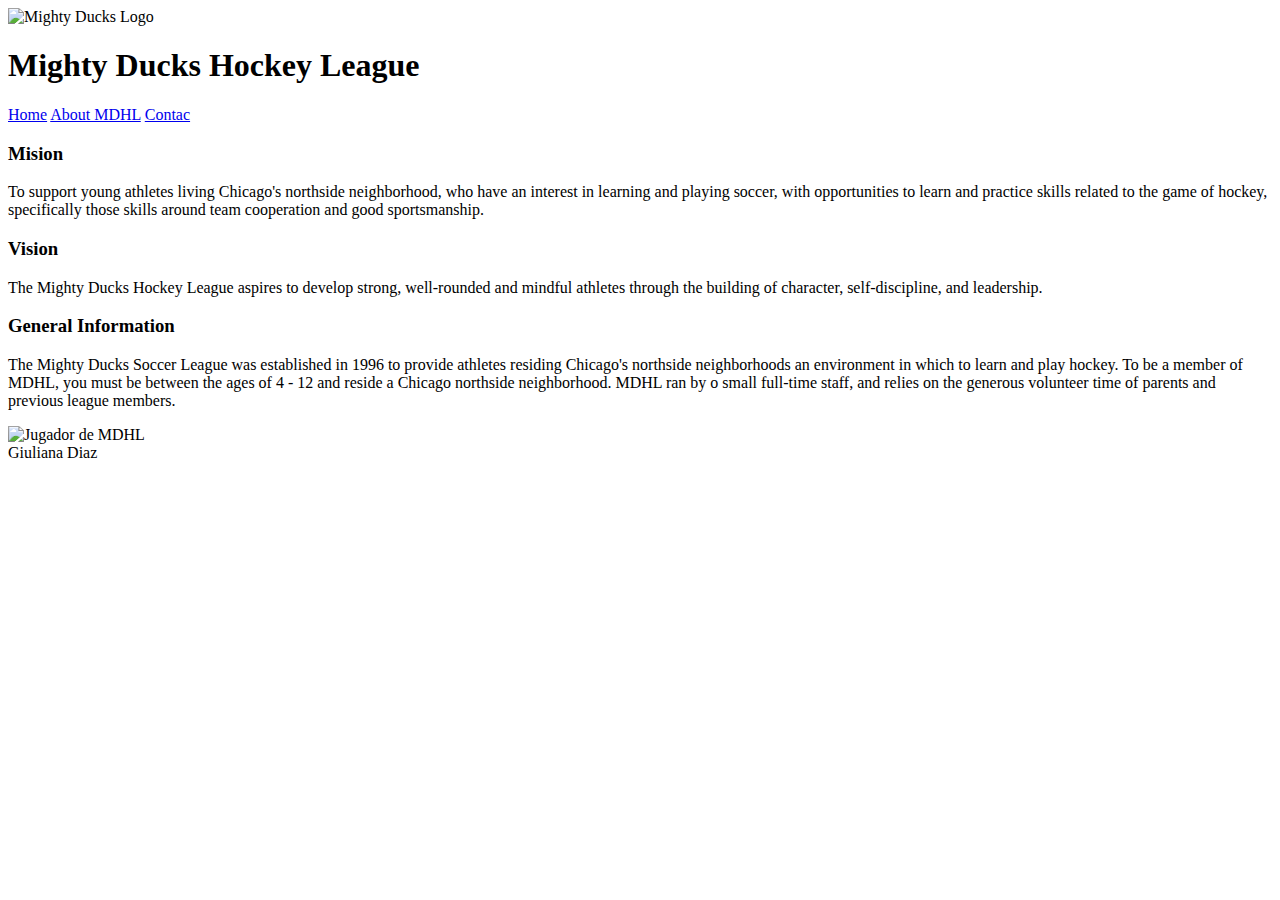
==== pages/about.html @ 8327b74f "Se implementaron las correccion del Sprint1 y se creo la carpeta de estilos con sus respectivos arch" ====
<!DOCTYPE html>
<html lang="en">
<head>
    <meta charset="UTF-8">
    <meta name="viewport" content="width=device-width, initial-scale=1.0">
    <meta name="description" content="Equipo de Hockey">
    <meta name="author" content="Giuliana Diaz">
    <title>MDHL</title>
</head>
<body>
    <header>
        <img src="../img/logo1.png" alt="Mighty Ducks Logo" width="200">
        <h1>Mighty Ducks Hockey League</h1>
    </header>

    <div>
        <nav>
            <a href="../index.html">Home</a>
            <a href="#">About MDHL</a>
            <a href="contact.html">Contac</a>
        </nav>
    </div>

    <div>
        <main> 
            <section>
                <h3>Mision</h3>
                    <p>To support young athletes living Chicago's northside neighborhood, who have an interest in
                        learning and playing soccer, with opportunities to learn and practice skills related to the game of
                        hockey, specifically those skills around team cooperation and good sportsmanship.</p>
            </section>

            <section>
                <h3>Vision</h3>
                    <p>The Mighty Ducks Hockey League aspires to develop strong, well-rounded and mindful athletes
                        through the building of character, self-discipline, and leadership.</p>
            </section>

            <section>
                <h3>General Information</h3>
                    <p>The Mighty Ducks Soccer League was established in 1996 to provide athletes residing
                        Chicago's northside neighborhoods an environment in which to learn and play hockey. To be a
                        member of MDHL, you must be between the ages of 4 - 12 and reside a Chicago northside
                        neighborhood. MDHL ran by o small full-time staff, and relies on the generous volunteer time of
                        parents and previous league members.</p>
            </section>

            <img src="../img/2.jpg" alt="Jugador de MDHL" width="200">
        </main>
    </div>

    <footer>Giuliana Diaz</footer> 
</body>
</html>
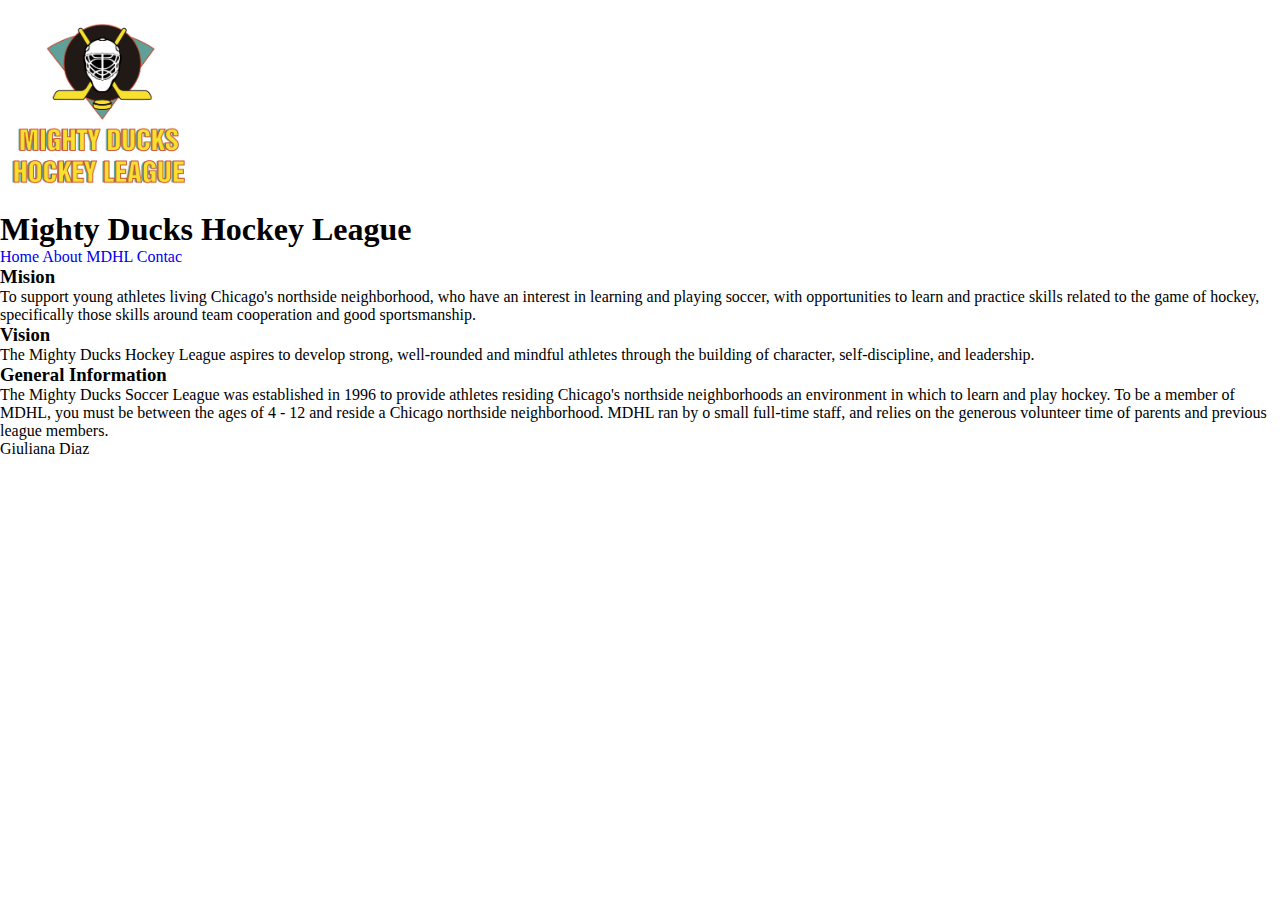
==== commit 8abe033a: "Se inicializaron las hojas de estilos" ====
--- a/pages/about.html
+++ b/pages/about.html
@@ -5,11 +5,13 @@
     <meta name="viewport" content="width=device-width, initial-scale=1.0">
     <meta name="description" content="Equipo de Hockey">
     <meta name="author" content="Giuliana Diaz">
+    <link rel="stylesheet" href="../styles/mdhl.css">
+    <!-- <link rel="stylesheet" href="../styles/my-style.css"> -->
     <title>MDHL</title>
 </head>
 <body>
     <header>
-        <img src="../img/logo1.png" alt="Mighty Ducks Logo" width="200">
+        <img src="../img/logo.png" alt="Mighty Ducks Logo" width="200">
         <h1>Mighty Ducks Hockey League</h1>
     </header>
 
@@ -45,7 +47,7 @@
                         parents and previous league members.</p>
             </section>
 
-            <img src="../img/2.jpg" alt="Jugador de MDHL" width="200">
+            <!-- <img src="../img/2.jpg" alt="Jugador de MDHL" width="200"> -->
         </main>
     </div>
 
--- a/styles/mdhl.css
+++ b/styles/mdhl.css
@@ -0,0 +1,27 @@
+*{
+    margin: 0;
+    padding: 0;
+    box-sizing: border-box;
+    }
+
+/* header{
+    background-image: -moz-element(url('../img/img-mdhl.jpg'));
+} */
+
+/* img{
+    width: 200;    
+} */
+
+a{
+    text-decoration: none;
+}
+
+/* nav{
+    list-style: none;
+    display: flex;
+    flex-direction: row;
+} */
+
+/* p{
+    text-indent: 1,5 cm;
+} */
--- a/styles/my-style.css
+++ b/styles/my-style.css
@@ -0,0 +1,15 @@
+*{
+    margin: 0;
+    padding: 0;
+    box-sizing: border-box;
+    }
+
+header{
+    display: flex;
+    flex-direction: row;
+    justify-content: space-between;
+}
+
+a{
+    text-decoration: none;
+}